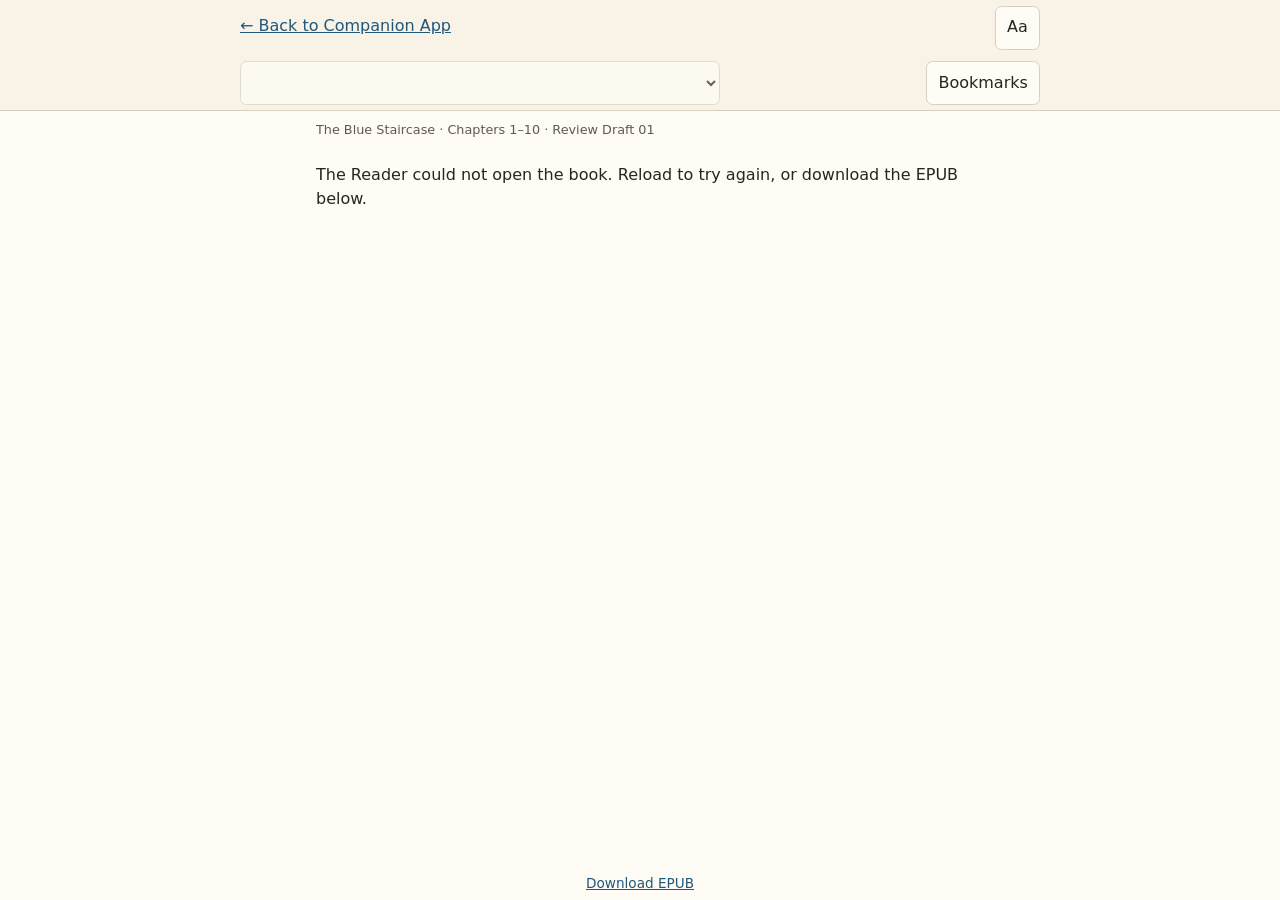
==== reader.html @ 2cb29f39 "Publish Chapters 1–10 Review Draft 01 and matching companion Approved manuscript 92a79e5320f4fb631ed" ====
<!doctype html>
<html lang="en">
<head>
  <meta charset="utf-8">
  <meta name="viewport" content="width=device-width, initial-scale=1">
  <meta name="color-scheme" content="light dark">
  <link rel="icon" href="icon-192.png">
  <link rel="stylesheet" href="reader.css">
  <title>Reader · The Blue Staircase</title>
  <script defer src="reader.js"></script>
</head>
<body>
  <header id="reader-header">
    <div class="reader-bar">
      <a id="back-to-companion" href="./">← Back to Companion App</a>
      <details class="reader-menu" id="appearance">
        <summary aria-label="Reading appearance">Aa</summary>
        <div class="menu-panel">
          <label for="theme">Theme</label>
          <select id="theme">
            <option value="system">Use device setting</option>
            <option value="light">Light</option>
            <option value="dark">Dark</option>
          </select>
          <label for="text-size">Font size</label>
          <input id="text-size" type="range" min="16" max="32" step="1" value="20">
        </div>
      </details>
    </div>
    <div class="reader-bar">
      <select id="sections" aria-label="Go to a section or chapter" disabled></select>
      <details class="reader-menu" id="bookmark-menu">
        <summary>Bookmarks</summary>
        <div class="menu-panel">
          <button id="add-bookmark" type="button" disabled>Bookmark this passage</button>
          <p id="no-bookmarks">No bookmarks yet.</p>
          <ul id="bookmark-list" aria-label="Saved bookmarks"></ul>
        </div>
      </details>
    </div>
  </header>
  <main class="reading-page">
    <p class="reader-edition">The Blue Staircase · Chapters 1–10 · Review Draft 01</p>
    <p id="reader-status" role="status">Opening the book…</p>
    <div id="page-viewport">
      <article id="book-text" aria-label="Book text"></article>
    </div>
    <nav id="page-navigation" aria-label="Page navigation" hidden>
      <button id="previous-page" type="button" aria-label="Previous page">←</button>
      <output id="page-number" aria-live="polite"></output>
      <button id="next-page" type="button" aria-label="Next page">→</button>
    </nav>
    <footer><a href="__EPUB_DOWNLOAD__" download>Download EPUB</a></footer>
  </main>
  <div id="reader-feedback" class="reader-feedback" role="status"></div>
  <noscript>The interactive Reader requires JavaScript.</noscript>
</body>
</html>
---- reader.css ----
:root {
  color-scheme: light;
  --paper: #fffcf5;
  --ink: #272521;
  --muted: #61594d;
  --accent: #215777;
  --line: #d9d0c2;
  --surface: #f8f2e7;
  --playing: #d8eaf5;
  --reading-size: 1.25rem;
  --page-gap: 3rem;
}
@media (prefers-color-scheme: dark) {
  :root:not([data-theme="light"]) {
    color-scheme: dark;
    --paper: #192029;
    --ink: #f0e9dc;
    --muted: #ccc1ae;
    --accent: #a8d6f4;
    --line: #4d555d;
    --surface: #222c36;
    --playing: #354e62;
  }
}
:root[data-theme="dark"] {
  color-scheme: dark;
  --paper: #192029;
  --ink: #f0e9dc;
  --muted: #ccc1ae;
  --accent: #a8d6f4;
  --line: #4d555d;
  --surface: #222c36;
  --playing: #354e62;
}

* { box-sizing: border-box; }
[hidden] { display: none !important; }
body {
  margin: 0;
  height: 100vh;
  height: 100dvh;
  display: flex;
  flex-direction: column;
  background: var(--paper);
  color: var(--ink);
  font: 1rem/1.5 system-ui, sans-serif;
}
a { color: var(--accent); }
button, select, summary { font: inherit; }
button, select, summary, #back-to-companion {
  padding: .55rem .7rem;
  min-height: 2.75rem;
}
button, select, summary {
  border: 1px solid var(--line);
  border-radius: .4rem;
  color: var(--ink);
  background: var(--paper);
}
button, summary { cursor: pointer; }
:focus-visible { outline: 2px solid var(--accent); outline-offset: 3px; }

#reader-header {
  flex: none;
  z-index: 1;
  background: var(--surface);
  border-bottom: 1px solid var(--line);
  padding-top: env(safe-area-inset-top);
}
.reader-bar {
  display: flex;
  align-items: center;
  justify-content: space-between;
  gap: .65rem;
  max-width: 52rem;
  margin-inline: auto;
  padding: .35rem 1rem;
}
#back-to-companion { padding-inline: 0; }
#sections { width: min(30rem, 100%); min-width: 0; }
.reader-menu { position: relative; flex: none; }
.reader-menu summary { list-style: none; }
.reader-menu summary::-webkit-details-marker { display: none; }
.reader-menu[open] summary { border-color: var(--accent); }
.menu-panel {
  position: absolute;
  right: 0;
  top: calc(100% + .4rem);
  z-index: 2;
  width: min(23rem, calc(100vw - 2rem));
  max-height: min(60vh, 25rem);
  overflow: auto;
  padding: .85rem;
  display: grid;
  gap: .6rem;
  background: var(--surface);
  border: 1px solid var(--line);
  border-radius: .5rem;
  box-shadow: 0 .5rem 1.25rem #0002;
}
#bookmark-list { margin: 0; padding: 0; list-style: none; }
#bookmark-list li { display: flex; gap: .5rem; margin-block: .5rem; }
.bookmark-jump { flex: 1; text-align: left; overflow-wrap: anywhere; }
#no-bookmarks { margin: 0; color: var(--muted); }

.reading-page {
  width: min(100%, 46rem);
  flex: 1;
  min-height: 0;
  display: flex;
  flex-direction: column;
  padding: .55rem clamp(1rem, 5vw, 2.75rem) max(.4rem, env(safe-area-inset-bottom));
  margin-inline: auto;
}
.reader-edition { color: var(--muted); margin: 0 0 .5rem; font-size: .8rem; }
#page-viewport {
  flex: 1;
  min-height: 0;
  overflow: hidden;
  touch-action: pan-y pinch-zoom;
}
#book-text {
  width: 100%;
  height: 100%;
  column-width: var(--page-width);
  column-gap: var(--page-gap);
  column-fill: auto;
  font: var(--reading-size)/1.55 Georgia, serif;
  overflow-wrap: anywhere;
}
#book-text h1, #book-text h2, #book-text h3 {
  line-height: 1.2;
  break-after: avoid;
  margin-block: .25em .5em;
}
#book-text h1 { font-size: 1.4em; }
#book-text p { margin: 0 0 .7em; widows: 1; orphans: 1; }
#book-text a { text-underline-offset: .14em; }
#book-text .reader-image {
  display: block;
  width: 100%;
  height: max(2rem, calc(var(--page-height) - 3.4em));
  object-fit: contain;
  break-inside: avoid;
}
#book-text[data-kind="cover"] .reader-image { height: var(--page-height); }
#book-text hr { border: 0; border-top: 1px solid var(--line); margin-block: 1em; }
.reader-table table { border-collapse: collapse; width: 100%; table-layout: fixed; }
.reader-table td, .reader-table th { border-bottom: 1px solid var(--line); padding: .3em; text-align: left; }
#page-navigation { display: grid; grid-template-columns: 3.25rem 1fr 3.25rem; align-items: center; gap: .5rem; padding-top: .35rem; }
#page-number, .reading-page footer { text-align: center; font-size: .85rem; color: var(--muted); }
.reading-page footer { flex: none; padding-top: .2rem; }
.spoken {
  display: inline;
  border: 0;
  border-radius: .15em;
  font: inherit;
  color: var(--accent);
  background: transparent;
  padding: 0;
  min-height: 0;
  text-decoration: underline dotted;
  text-underline-offset: .2em;
  box-decoration-break: clone;
  -webkit-box-decoration-break: clone;
}
.spoken[aria-pressed="true"] { background: var(--playing); }
.reader-feedback:not(:empty) {
  position: fixed;
  z-index: 3;
  bottom: max(1rem, env(safe-area-inset-bottom));
  left: 50%;
  transform: translateX(-50%);
  width: max-content;
  max-width: calc(100vw - 2rem);
  padding: .55rem .8rem;
  border: 1px solid var(--line);
  border-radius: .45rem;
  background: var(--surface);
  color: var(--ink);
}
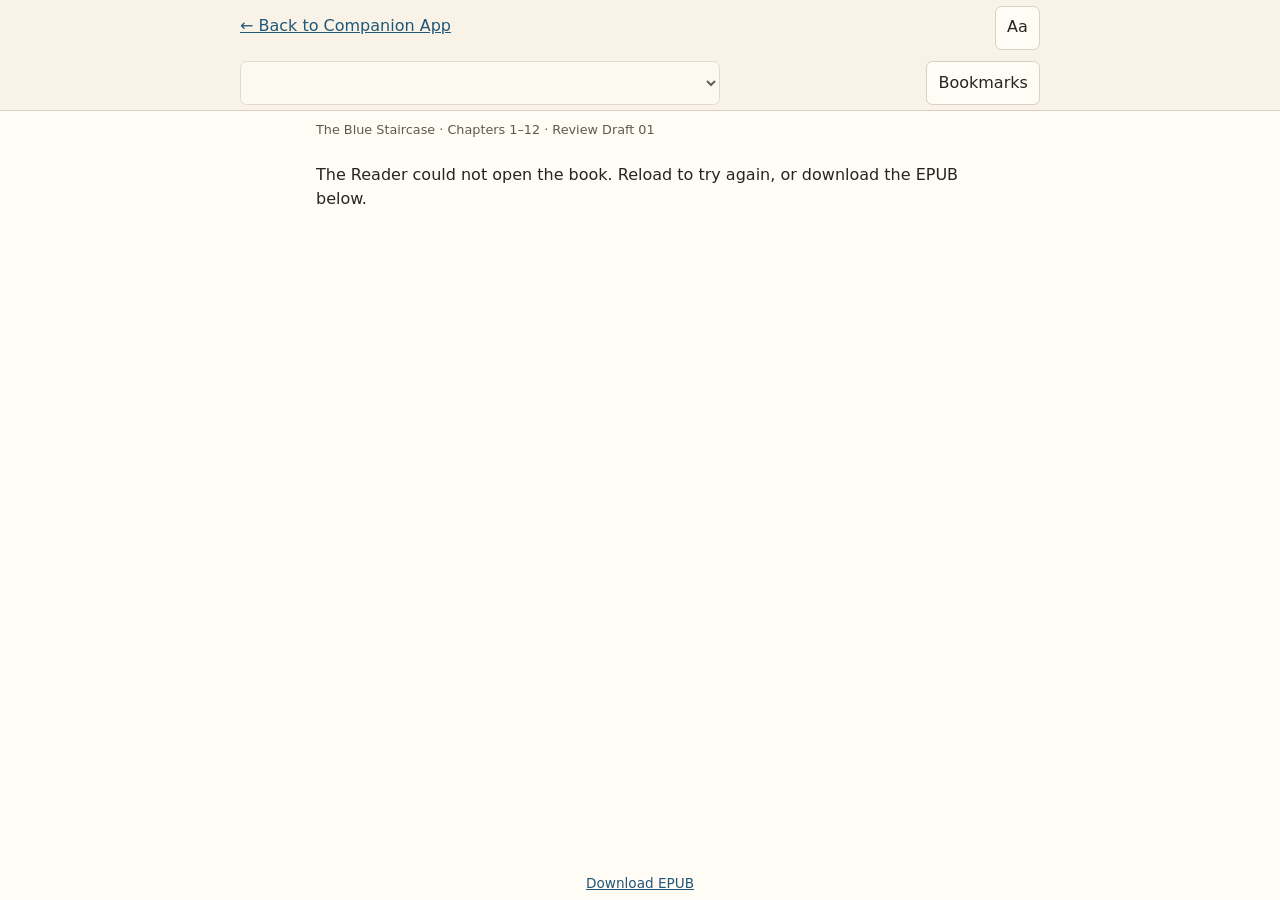
==== commit 3aaecad1: "Publish the complete Chapters 1–12 review edition Approved manuscript fa8454212a4cb066542abc8a518f0c" ====
--- a/reader.html
+++ b/reader.html
@@ -40,7 +40,7 @@
     </div>
   </header>
   <main class="reading-page">
-    <p class="reader-edition">The Blue Staircase · Chapters 1–10 · Review Draft 01</p>
+    <p class="reader-edition">The Blue Staircase · Chapters 1–12 · Review Draft 01</p>
     <p id="reader-status" role="status">Opening the book…</p>
     <div id="page-viewport">
       <article id="book-text" aria-label="Book text"></article>
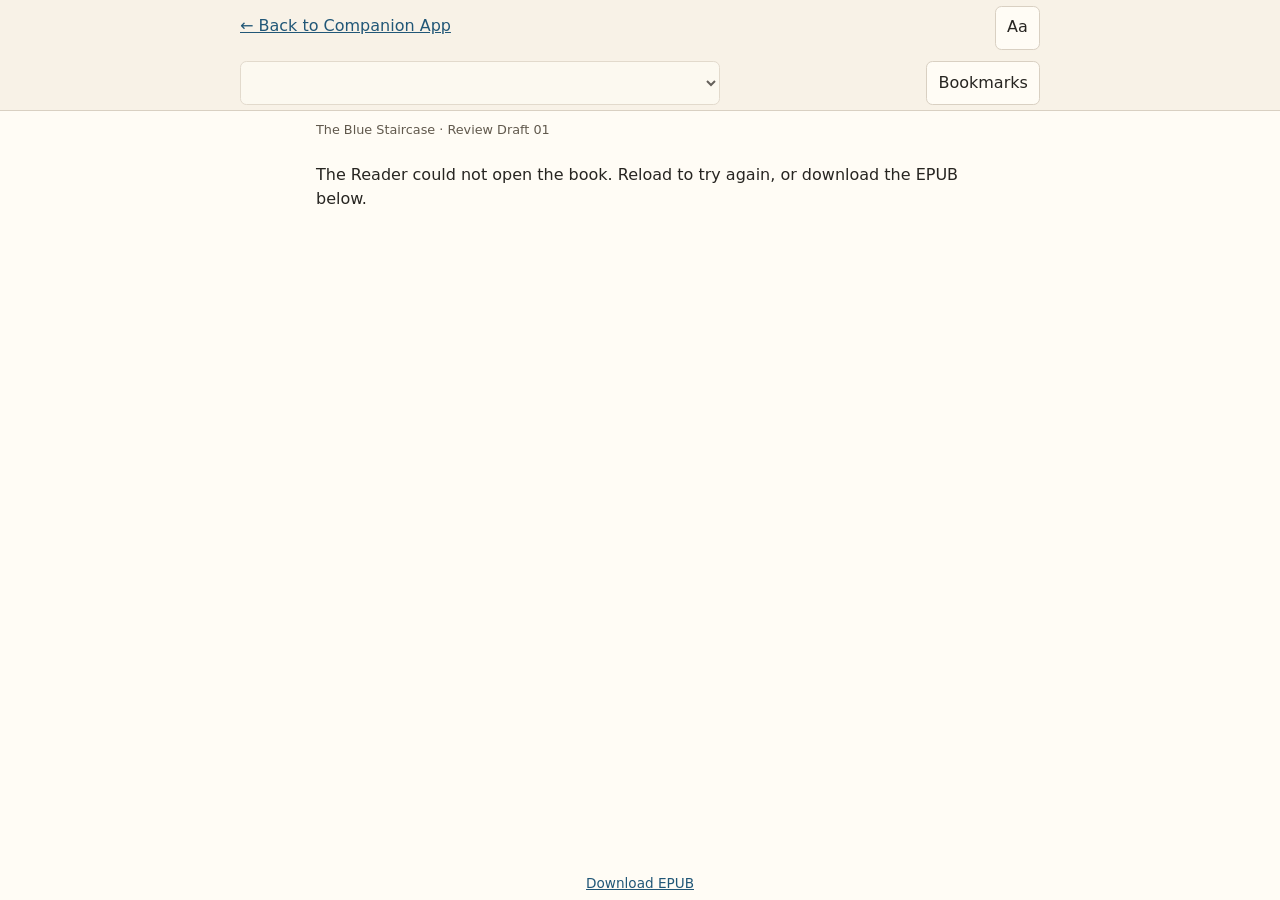
==== commit 329145e2: "Update Review Draft 01 covers and highlight the built-in e-reader" ====
--- a/reader.html
+++ b/reader.html
@@ -40,7 +40,7 @@
     </div>
   </header>
   <main class="reading-page">
-    <p class="reader-edition">The Blue Staircase · Chapters 1–12 · Review Draft 01</p>
+    <p class="reader-edition">The Blue Staircase · Review Draft 01</p>
     <p id="reader-status" role="status">Opening the book…</p>
     <div id="page-viewport">
       <article id="book-text" aria-label="Book text"></article>
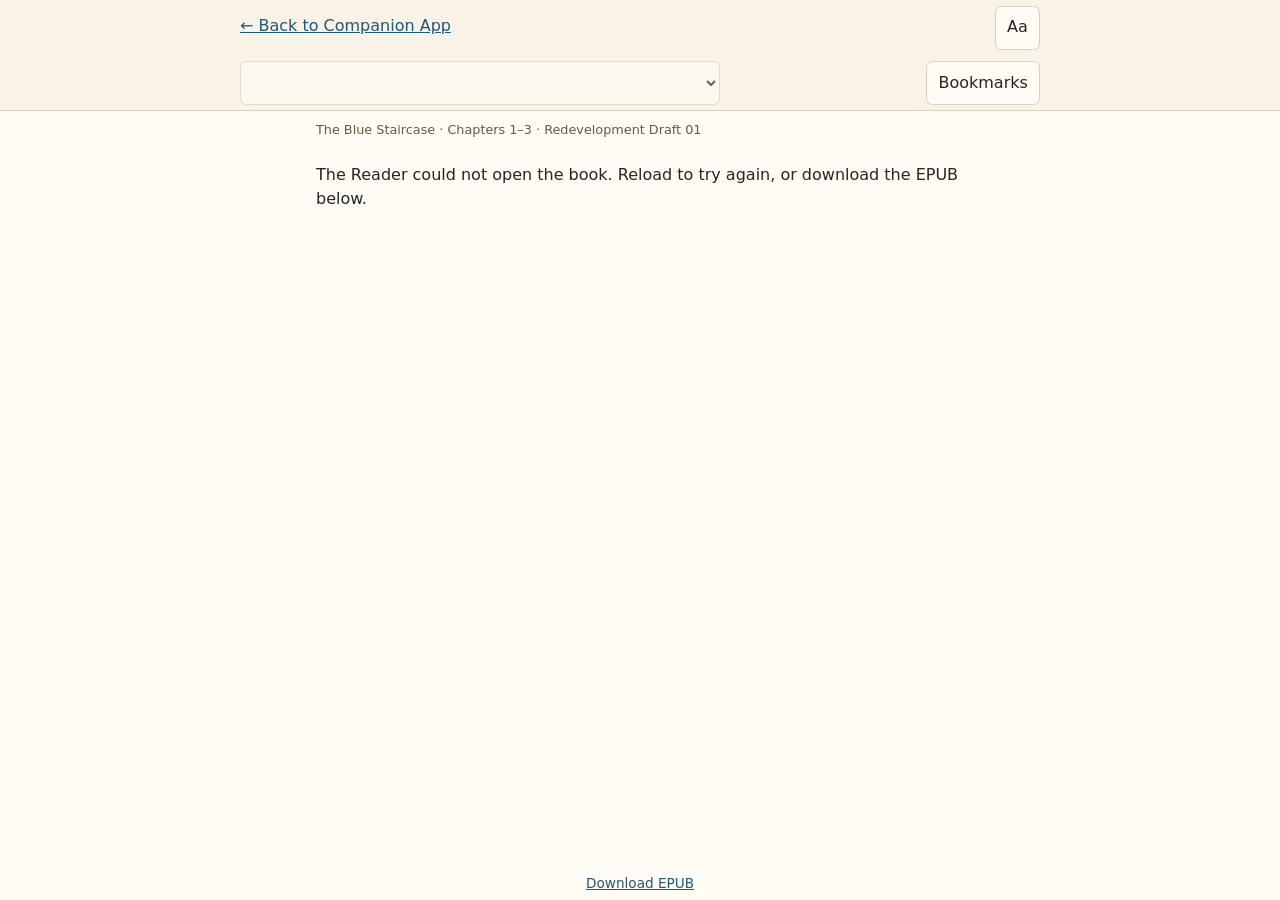
==== commit 63858fdc: "Stage synchronized Chapters 1–3 redevelopment draft" ====
--- a/reader.html
+++ b/reader.html
@@ -40,7 +40,7 @@
     </div>
   </header>
   <main class="reading-page">
-    <p class="reader-edition">The Blue Staircase · Review Draft 01</p>
+    <p class="reader-edition">The Blue Staircase · Chapters 1–3 · Redevelopment Draft 01</p>
     <p id="reader-status" role="status">Opening the book…</p>
     <div id="page-viewport">
       <article id="book-text" aria-label="Book text"></article>
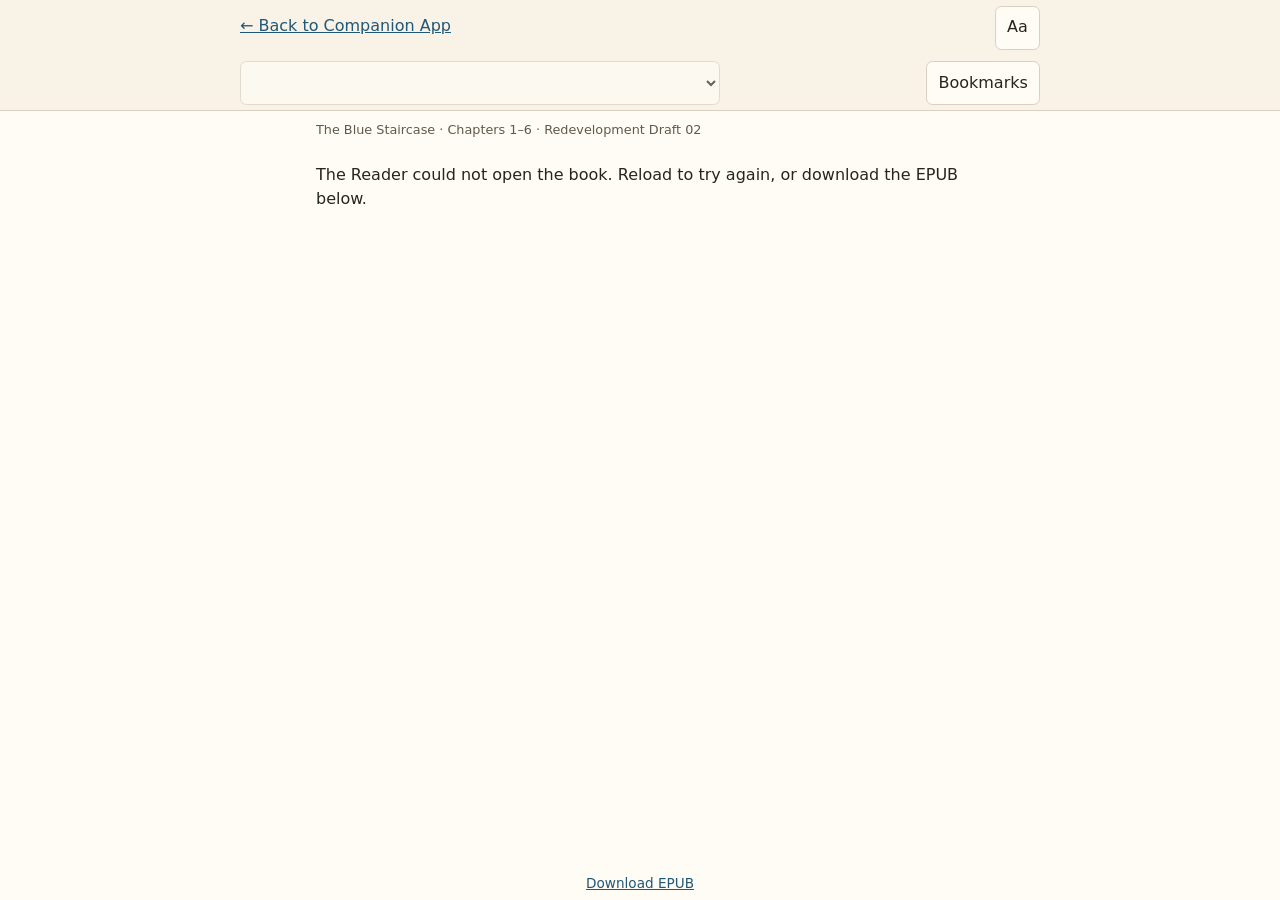
==== commit bc55b250: "Publish synchronized Chapters 1–6 Redevelopment Draft 02" ====
--- a/reader.html
+++ b/reader.html
@@ -40,7 +40,7 @@
     </div>
   </header>
   <main class="reading-page">
-    <p class="reader-edition">The Blue Staircase · Chapters 1–3 · Redevelopment Draft 01</p>
+    <p class="reader-edition">The Blue Staircase · Chapters 1–6 · Redevelopment Draft 02</p>
     <p id="reader-status" role="status">Opening the book…</p>
     <div id="page-viewport">
       <article id="book-text" aria-label="Book text"></article>
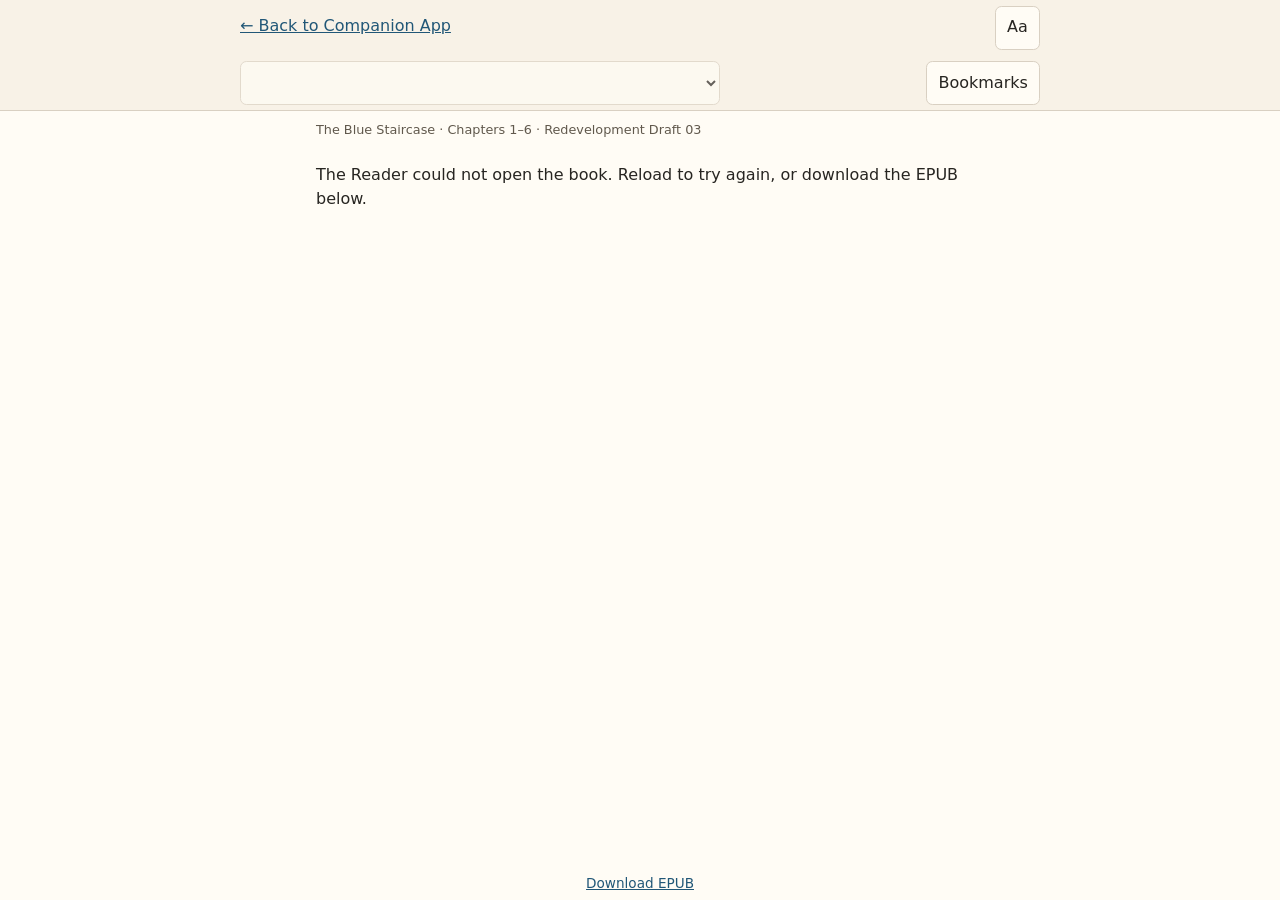
==== commit 0398df70: "Publish bilingual chapter headings in Redevelopment Draft 03" ====
--- a/reader.html
+++ b/reader.html
@@ -40,7 +40,7 @@
     </div>
   </header>
   <main class="reading-page">
-    <p class="reader-edition">The Blue Staircase · Chapters 1–6 · Redevelopment Draft 02</p>
+    <p class="reader-edition">The Blue Staircase · Chapters 1–6 · Redevelopment Draft 03</p>
     <p id="reader-status" role="status">Opening the book…</p>
     <div id="page-viewport">
       <article id="book-text" aria-label="Book text"></article>
--- a/reader.css
+++ b/reader.css
@@ -179,3 +179,7 @@
   background: var(--surface);
   color: var(--ink);
 }
+
+/* The Spanish subtitle sits directly below the English heading. */
+#book-text h1:has(+ .chapter-title-es) { margin-bottom: .25em; }
+#book-text .chapter-title-es { font-size: .85em; }
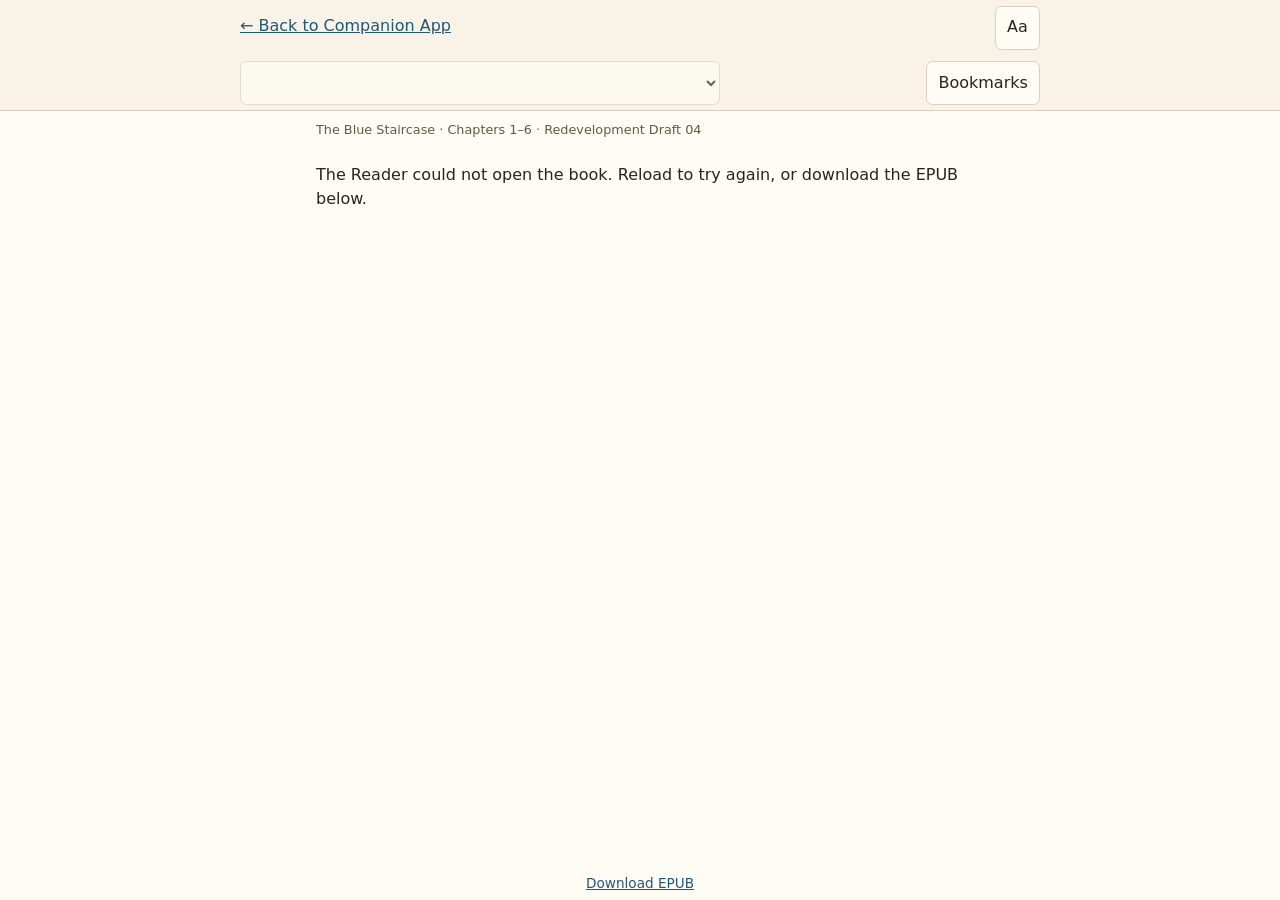
==== commit ae9a6110: "Publish Draft 04 with chapter title audio and scoped Spanish reveals" ====
--- a/reader.html
+++ b/reader.html
@@ -40,7 +40,7 @@
     </div>
   </header>
   <main class="reading-page">
-    <p class="reader-edition">The Blue Staircase · Chapters 1–6 · Redevelopment Draft 03</p>
+    <p class="reader-edition">The Blue Staircase · Chapters 1–6 · Redevelopment Draft 04</p>
     <p id="reader-status" role="status">Opening the book…</p>
     <div id="page-viewport">
       <article id="book-text" aria-label="Book text"></article>
--- a/reader.css
+++ b/reader.css
@@ -183,3 +183,9 @@
 /* The Spanish subtitle sits directly below the English heading. */
 #book-text h1:has(+ .chapter-title-es) { margin-bottom: .25em; }
 #book-text .chapter-title-es { font-size: .85em; }
+
+#book-text .title-audio {
+  margin-inline-start: .45em;
+  padding: .2em .35em;
+  min-height: 2.2em;
+}
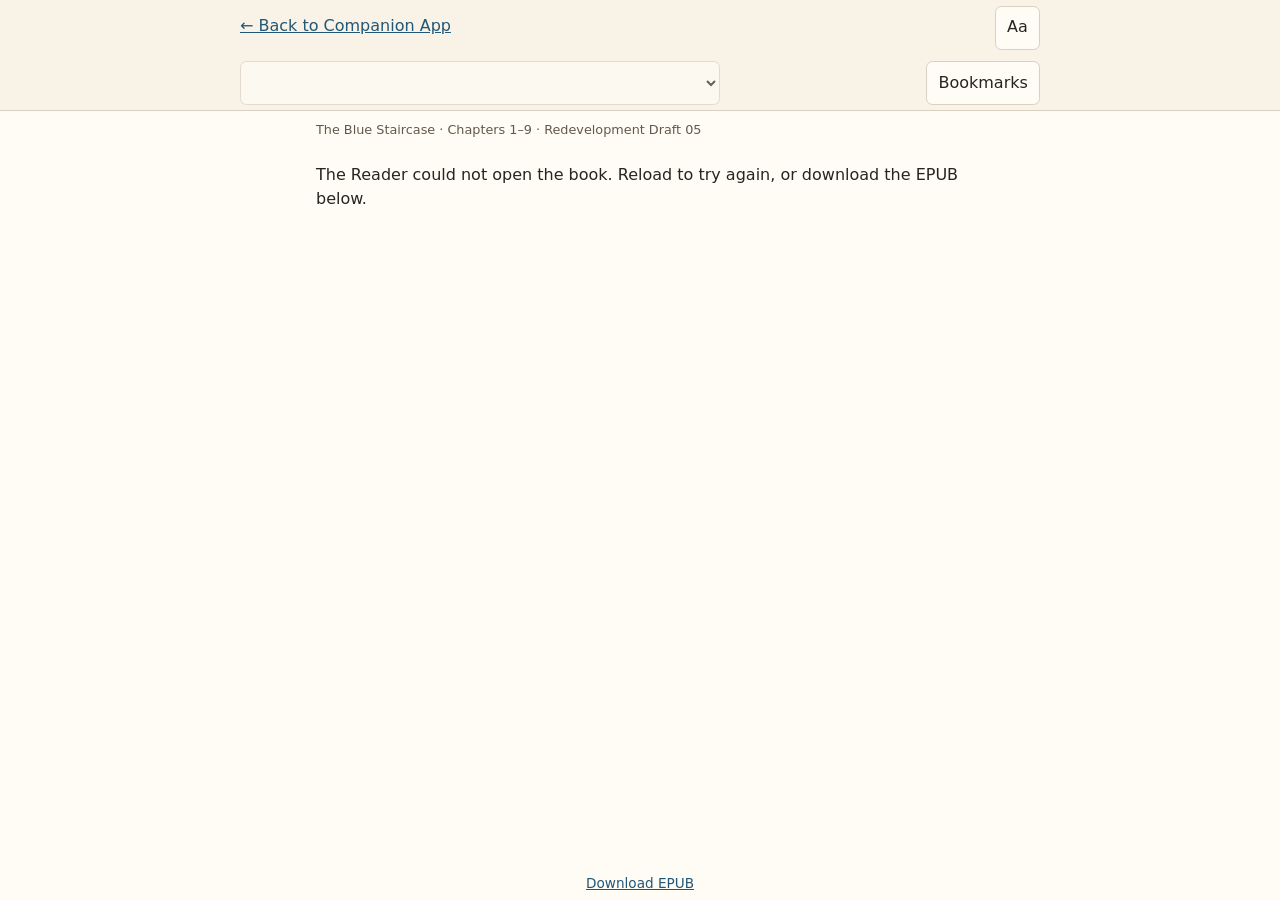
==== commit 6866cfc9: "Publish nine-chapter Draft 05 with travel notes and Reader audio" ====
--- a/reader.html
+++ b/reader.html
@@ -40,7 +40,7 @@
     </div>
   </header>
   <main class="reading-page">
-    <p class="reader-edition">The Blue Staircase · Chapters 1–6 · Redevelopment Draft 04</p>
+    <p class="reader-edition">The Blue Staircase · Chapters 1–9 · Redevelopment Draft 05</p>
     <p id="reader-status" role="status">Opening the book…</p>
     <div id="page-viewport">
       <article id="book-text" aria-label="Book text"></article>
--- a/reader.css
+++ b/reader.css
@@ -184,8 +184,4 @@
 #book-text h1:has(+ .chapter-title-es) { margin-bottom: .25em; }
 #book-text .chapter-title-es { font-size: .85em; }
 
-#book-text .title-audio {
-  margin-inline-start: .45em;
-  padding: .2em .35em;
-  min-height: 2.2em;
-}
+#book-text .title-audio { font-style: inherit; }
